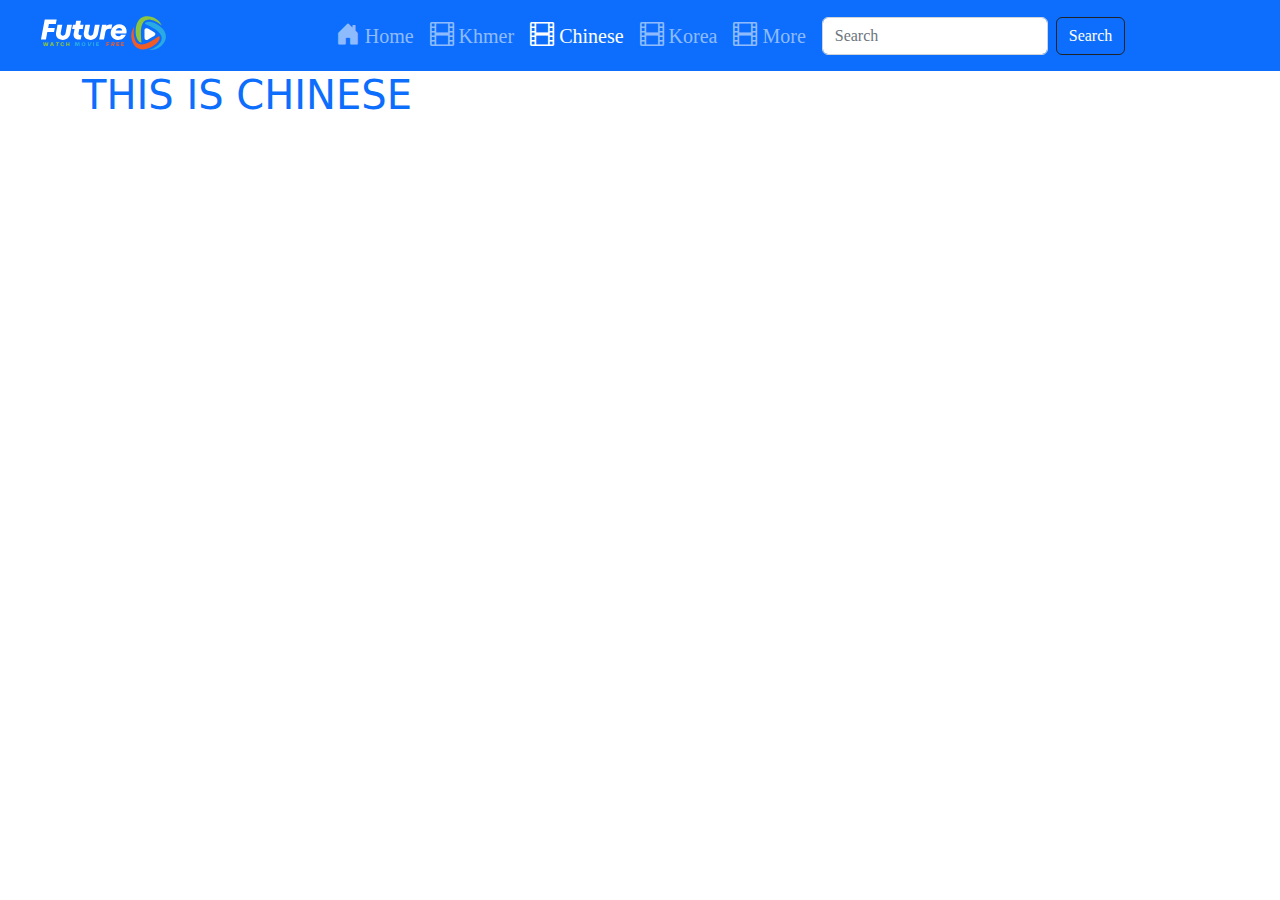
==== ChineseD.html @ 05551008 "Init" ====
<!DOCTYPE html>
<html lang="en">
	<head>
		<meta charset="UTF-8" />
		<meta
			http-equiv="X-UA-Compatible"
			content="IE=edge"
		/>
		<meta
			name="viewport"
			content="width=device-width, initial-scale=1.0"
		/>
		<style>
			@font-face {
				font-family: ream;
				src: url(font/AKbalthom\ Ream\ Regular.ttf);
				font-family: kizerd;
				src: url(font/kizard.otf);
				font-family: surin;
				src: url(font/Khmer\ Pen-Surin\ Regular.ttf);
				font-family: best;
				src: url(font/KonKhmer_BesDong_V2.ttf);
				font-family: kulen;
				src: url(font/Koulen-Regular.ttf);
				font-family: rol;
				src: url(font/RANDOLPH.otf);
			}
		</style>
		<link
			rel="stylesheet"
			href="style.css"
		/>
		<link
			rel="stylesheet"
			href="bscss/bootstrap.min.css"
		/>
		<link
			rel="stylesheet"
			href="https://cdn.jsdelivr.net/npm/bootstrap-icons@1.10.3/font/bootstrap-icons.css"
		/>

		<title>Chinese</title>
	</head>
	<body>
		<!-- NAVBAR -->
		<div class="navbar navbar-expand-md bg-primary navbar-dark">
			<div class="container-fluid">
				<a
					href="#"
					class="navbar-brand"
					><img
						src="image/bb1.svg"
						alt="Logo_future"
				/></a>
				<button
					class="navbar-toggler"
					data-bs-toggle="collapse"
					data-bs-target="#nav"
				>
					<span class="navbar-toggler-icon"></span>
				</button>
				<div
					class="collapse navbar-collapse flex-row justify-content-evenly"
					id="nav"
				>
					<ul class="navbar-nav fs-5">
						<li class="nav-item">
							<a
								href="index.html"
								class="nav-link "
							>
								<i class="bi bi-house-door-fill fs-4"></i> Home</a
							>
						</li>
						<li class="nav-item">
							<a
								href="khmerD.html"
								class="nav-link"
								><i class="bi bi-film fs-4"></i> Khmer</a
							>
						</li>
						<li class="nav-item">
							<a
								href="ChineseD.html"
								class="nav-link active"
								><i class="bi bi-film fs-4"></i> Chinese</a
							>
						</li>
						<li class="nav-item">
							<a
								href="koreaD.html"
								class="nav-link"
								><i class="bi bi-film fs-4"></i> Korea</a
							>
						</li>

						<li class="nav-item">
							<a
								href="More.html"
								class="nav-link"
								><i class="bi bi-film fs-4"></i> More</a
							>
						</li>

						<li class="nav-item">
							<a
								href="#"
								class="nav-link"
							>
								<form class="d-flex navbar-nav">
									<input
										class="form-control me-2"
										type="search"
										placeholder="Search"
										aria-label="Search"
									/>
									<button
										class="btn btn-outline-dark text-white"
										type="submit"
									>
										Search
									</button>
								</form></a
							>
						</li>
					</ul>
				</div>
			</div>
		</div>
		<!-- END NAVBAR -->
        <div class="container"><h1 class="text-primary">THIS IS CHINESE</h1></div>
	</body>
</html>
---- style.css ----
#nav{
    font-family: kizerd;
}
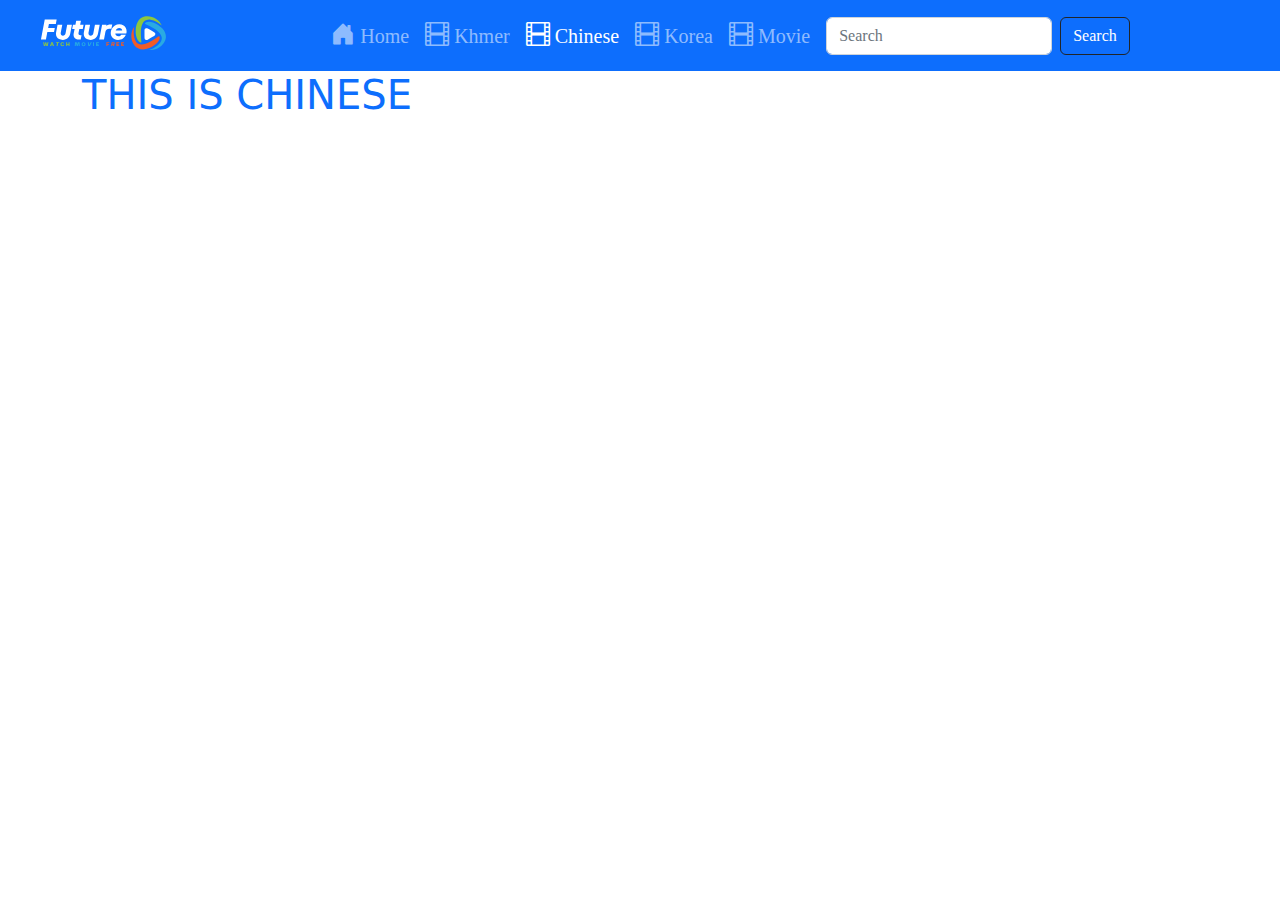
==== commit a5f070d4: "New" ====
--- a/ChineseD.html
+++ b/ChineseD.html
@@ -96,9 +96,9 @@
 
 						<li class="nav-item">
 							<a
-								href="More.html"
+								href="MovieD.html"
 								class="nav-link"
-								><i class="bi bi-film fs-4"></i> More</a
+								><i class="bi bi-film fs-4"></i> Movie</a
 							>
 						</li>
 
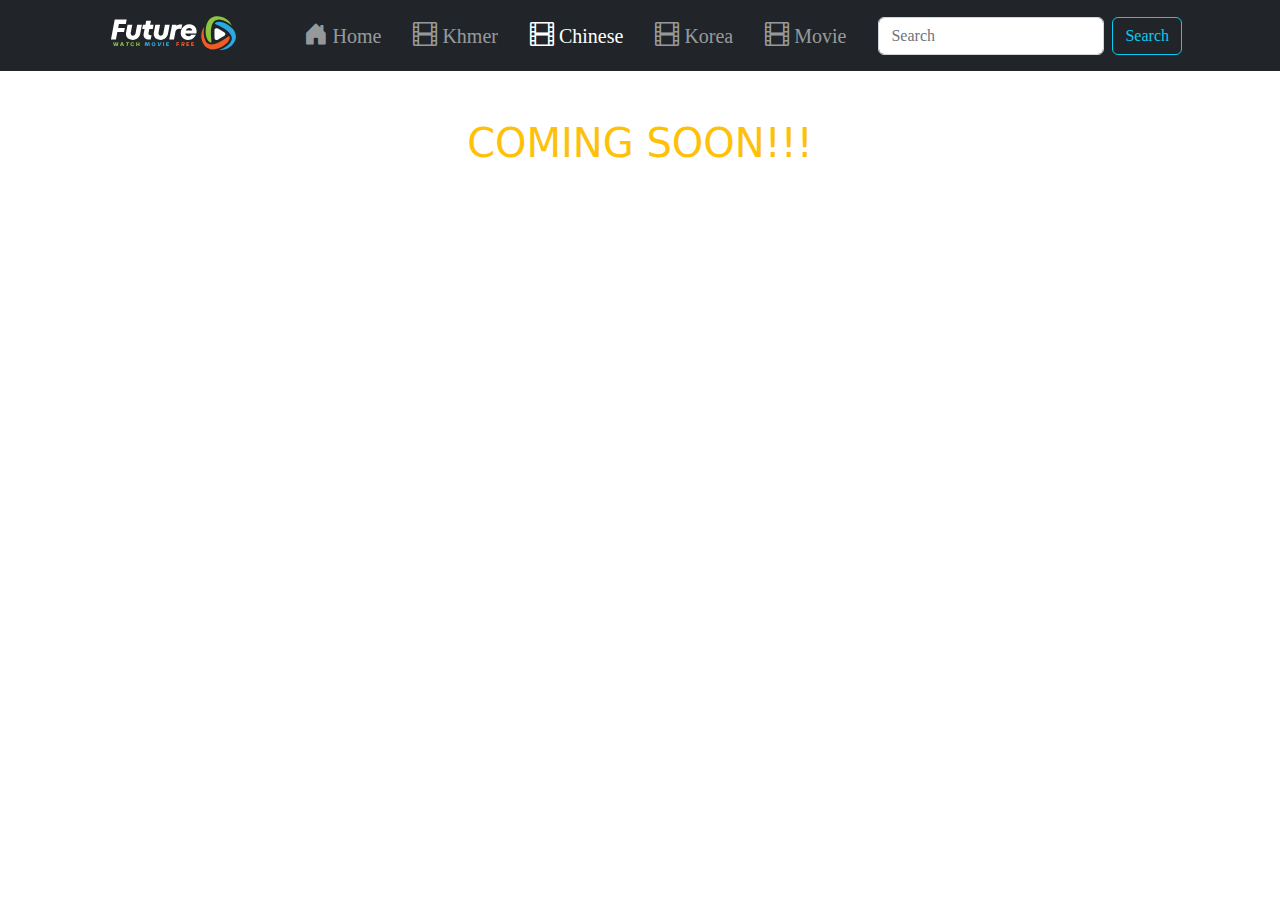
==== commit 3f03bd07: "NEW" ====
--- a/ChineseD.html
+++ b/ChineseD.html
@@ -43,10 +43,10 @@
 	</head>
 	<body>
 		<!-- NAVBAR -->
-		<div class="navbar navbar-expand-md bg-primary navbar-dark">
-			<div class="container-fluid">
+		<div class="navbar navbar-expand-md bg-dark navbar-dark">
+			<div class="container">
 				<a
-					href="#"
+					href="index.html"
 					class="navbar-brand"
 					><img
 						src="image/bb1.svg"
@@ -60,11 +60,11 @@
 					<span class="navbar-toggler-icon"></span>
 				</button>
 				<div
-					class="collapse navbar-collapse flex-row justify-content-evenly"
+					class="collapse navbar-collapse flex-row justify-content-end"
 					id="nav"
 				>
 					<ul class="navbar-nav fs-5">
-						<li class="nav-item">
+						<li class="nav-item mx-2">
 							<a
 								href="index.html"
 								class="nav-link "
@@ -72,21 +72,21 @@
 								<i class="bi bi-house-door-fill fs-4"></i> Home</a
 							>
 						</li>
-						<li class="nav-item">
+						<li class="nav-item mx-2">
 							<a
 								href="khmerD.html"
 								class="nav-link"
 								><i class="bi bi-film fs-4"></i> Khmer</a
 							>
 						</li>
-						<li class="nav-item">
+						<li class="nav-item mx-2">
 							<a
 								href="ChineseD.html"
 								class="nav-link active"
 								><i class="bi bi-film fs-4"></i> Chinese</a
 							>
 						</li>
-						<li class="nav-item">
+						<li class="nav-item mx-2">
 							<a
 								href="koreaD.html"
 								class="nav-link"
@@ -94,7 +94,7 @@
 							>
 						</li>
 
-						<li class="nav-item">
+						<li class="nav-item mx-2">
 							<a
 								href="MovieD.html"
 								class="nav-link"
@@ -102,12 +102,15 @@
 							>
 						</li>
 
-						<li class="nav-item">
+						<li class="nav-item mx-2">
 							<a
 								href="#"
 								class="nav-link"
 							>
-								<form class="d-flex navbar-nav">
+								<form
+									class="d-flex"
+									role="search"
+								>
 									<input
 										class="form-control me-2"
 										type="search"
@@ -115,19 +118,19 @@
 										aria-label="Search"
 									/>
 									<button
-										class="btn btn-outline-dark text-white"
+										class="btn btn-outline-info"
 										type="submit"
 									>
 										Search
 									</button>
-								</form></a
-							>
+								</form>
+							</a>
 						</li>
 					</ul>
 				</div>
 			</div>
 		</div>
 		<!-- END NAVBAR -->
-        <div class="container"><h1 class="text-primary">THIS IS CHINESE</h1></div>
+		<div class="container"><h1 class="text-warning text-center mt-md-5">COMING SOON!!!</h1></div></div>
 	</body>
 </html>
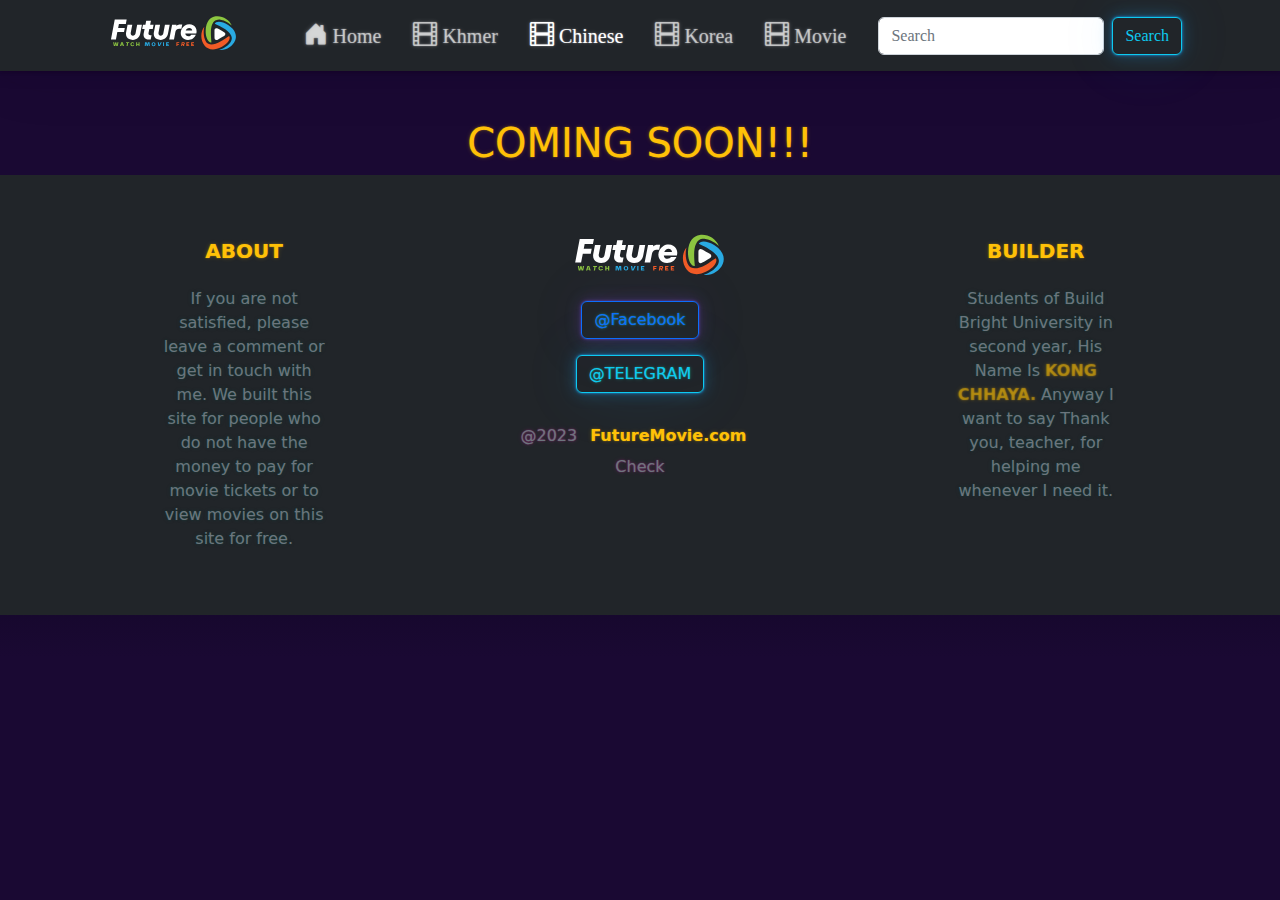
==== commit e832866e: "NEW" ====
--- a/ChineseD.html
+++ b/ChineseD.html
@@ -26,19 +26,33 @@
 				src: url(font/RANDOLPH.otf);
 			}
 		</style>
+		<!--OPEN BOOTSWATCH -->
+		<link
+			rel="stylesheet"
+			href="bootstrap.min.css"
+		/>
+		<!--CLOSE BOOTSWATCH -->
+
+		<!--OPEN CSS-->
 		<link
 			rel="stylesheet"
 			href="style.css"
 		/>
+		<!--CLOSE CSS-->
+
+		<!--OPEN BOOTSTRAP -->
 		<link
 			rel="stylesheet"
 			href="bscss/bootstrap.min.css"
 		/>
+		<!--CLOSE BOOTSTRAP -->
+
+		<!-- OPEN ICON -->
 		<link
 			rel="stylesheet"
 			href="https://cdn.jsdelivr.net/npm/bootstrap-icons@1.10.3/font/bootstrap-icons.css"
 		/>
-
+		<!-- CLOSE ICON -->
 		<title>Chinese</title>
 	</head>
 	<body>
@@ -132,5 +146,96 @@
 		</div>
 		<!-- END NAVBAR -->
 		<div class="container"><h1 class="text-warning text-center mt-md-5">COMING SOON!!!</h1></div></div>
+		
+		<!-- FOOTER -->
+		<div>
+			<footer class="pt-5 pb-5 text-bg-dark">
+				<div class="container text-center text-md-left">
+					<div class="row text-center text-md-left">
+
+						<!-- FOOT LEFT -->
+						<div class="col-md-2 col-lg-2 col-lx-2 mx-auto mt-3">
+							<h5 class="mb-4 fw-bold text-uppercase text-warning">ABOUT</h5>
+							<p class="text-muted">
+								If you are not satisfied, please leave a comment or get in touch
+								with me. We built this site for people who do not have the money
+								to pay for movie tickets or to view movies on this site for
+								free.
+							</p>
+						</div>
+						<!--END FOOT LEFT-->
+
+						<!-- FOOT CENTER -->
+						<div class="col-md-3 col-lg-3 col-lx-3 mx-auto mt-2">
+							<div class="brand">
+								<a href="index.html"
+									><img
+										src="image/Future.svg"
+										alt="Logo_Footer"
+								/></a>
+							</div>
+
+							<!-- LINK FACEBOOK -->
+							<div class="mt-3">
+								<a
+									href="https://web.facebook.com/profile.php?id=100056896857156"
+									target="_blank"
+									><div
+										tpye="button"
+										class="btn btn-outline-primary"
+									>
+										@Facebook
+									</div></a
+								>
+							</div>
+
+							<!-- LINK TELEGRAM -->
+							<div class="mt-3 text-secondary">
+								<a
+									href="https://t.me/numbinthepain"
+									target="_blank"
+									><div
+										tpye="button"
+										class="btn btn-outline-info"
+									>
+										@TELEGRAM
+									</div></a
+								>
+								<div class="mt-4">
+									@2023<a
+										href="index.html"
+										type="button"
+										class="btn text-warning fw-bold"
+										>FutureMovie.com</a
+									>
+									Check
+								</div>
+							</div>
+						</div>
+						<!-- END FOOT CENTER -->
+
+						<!-- FOOT RIGHT -->
+						<div class="col-md-3 col-lg-2 col-lx-2 mx-auto mt-3">
+							<h5 class="mb-4 fw-bold text-uppercase text-warning">Builder</h5>
+							<p class="text-muted">
+								Students of Build Bright University in second year, His Name Is
+								<span class="text-warning fw-bold text-opacity-25"
+									>KONG CHHAYA.</span
+								>
+
+								Anyway I want to say Thank you, teacher, for helping me whenever
+								I need it.
+							</p>
+						</div>
+						<!--END FOOT RIGHT -->
+
+					</div>
+				</div>
+			</footer>
+		</div>
+		<!-- END FOOTER -->
+
+		<!-- Script JS -->
+		<script src="bscss/bootstrap.min.js"></script>
 	</body>
 </html>
--- a/style.css
+++ b/style.css
@@ -1,3 +1,3 @@
 #nav{
     font-family: kizerd;
-}
+}